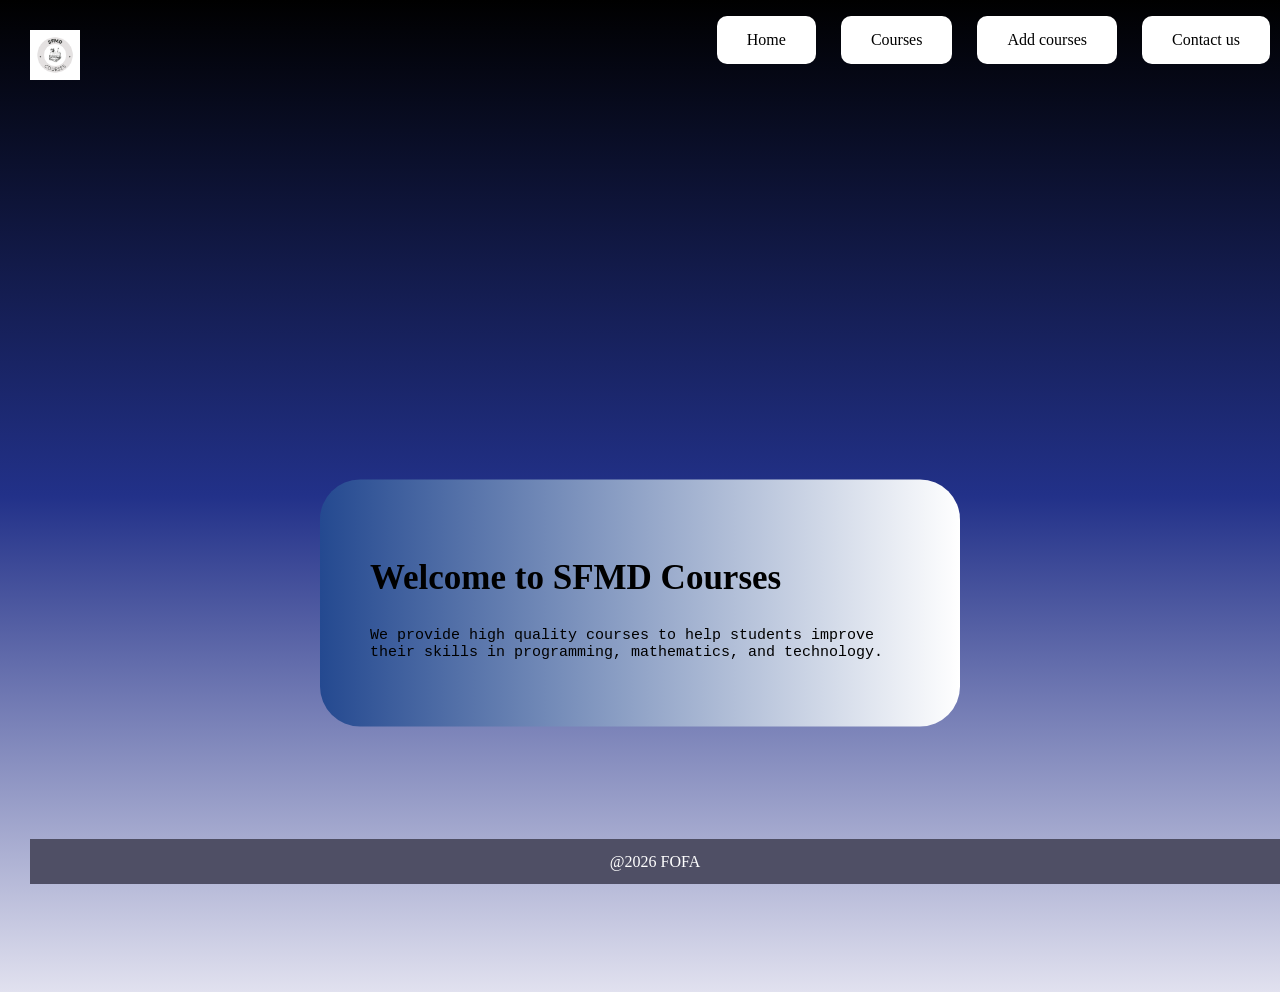
==== index.html @ 34dbae5d "Add files via upload" ====
<!DOCTYPE html>
<html lang="en">
<head>
    <meta charset="UTF-8">
    <meta name="viewport" content="width=device-width, initial-scale=1.0">
    <title>SFMD</title>
    <link rel="stylesheet" href="it.css">
</head>
<body>
    <!--Start Home-->
    <div class="container">
    <header class="header">
        <div class="logo">
            <img src="logo.png" alt="">
        </div>
        <nav class="links">
           <ul>
            <li><a href="index.html">Home</a></li>
            <li><a href="courses.html">Courses</a></li>
            <li><a href="add.html">Add courses</a></li>
            <li><a href="contact.html">Contact us</a></li>
           </ul>
        </nav>
    </header>
    <div class="home">
    <main class="text">
        <section>
            <h1>Welcome to SFMD Courses</h1>
            <p>
            We provide high quality courses to help students improve their skills
            in programming, mathematics, and technology.
        </p>
    </main>
    </div>
       <footer class="footer">
        <p>@2026 FOFA</p>
    </footer>
    </div>
    </div>
    <!--End Home-->
</body>
</html>
---- it.css ----
body{
    background: linear-gradient(to bottom, #000000, #223189, #e1e1ef);
    margin-left: 15px;
    margin-top: 15px;
    box-sizing: border-box;
}
.container{
    margin-top: auto;
    padding-left: 15px;
    padding-top: 15px;
}
@media (min-width:768px){
.container{
    width: 740px;
}
}
@media (min-width:992px){
.container{
    width: 760px;
}
}
@media (min-width:1200px){
.container{
    width: 1170px;
}}
.logo img{
    width: 50px;
}
ul{
    position: absolute;
    top: 0;
    right: 0px;
    list-style: none;
    display: flex;
    justify-content: space-between;
    transition: .3s;
}
li{
    transition: 0.3s;
}
header li{
    padding-left: 15px;
}
.text{
    padding: 50px;
    background: linear-gradient(to right, #244990, #ffffff);
    transition: .3s;
    transform: translate(-50%, -50%);
    position: absolute;
    left: 50%;
    bottom: 50px;
    border-radius: 40px;
}
.text:hover{
    transform: translate(-30%, -40%);

}
 .text h1{
    font-family: cursive;
    font-weight: 800;
    font-size: 35px;
}
.text p{
    font-family: monospace;
    font-size: 15px;
}
.footer p{
    display: flex;
    background-color: #4f4f65;
    color: white;
    height: 45px;
    justify-content: center;
    position: absolute;
    align-items: center;
    width: calc(100% - 30px);
    bottom: 0;
}
.links a{
    text-decoration: none;
    color: rgb(0 0 0);
    background-color: #ffffff;
    transition: 0.2s;
    border-radius: 10px;
    display: block;
    padding: 15px 30px;
    transition: 0.3s;
    margin-right: 10px;
}
.links a:hover{
    margin-left: 5px;
    background-color: rgb(97, 97, 111);
}
.home {
    background-size: cover;
    background-position: center;
    min-height: 100vh;
    width: 100%;
}
.table {
    width: 100%;
    background-color: white;
    position: relative;
    margin-bottom: 50%;
    transform: translate(10%, 50%);
}
.table thead {
    background-color: dimgray;
    color: white;
    transition: 0.6s;
}
thead:hover{
    background-color: cadetblue;
}
.table th,
.table td {
    padding:15px;
    text-align: center;
    border-bottom: 2px solid #eee;
    transition: 0.3s;
}
th :hover,
td:hover{
    color:goldenrod
}
input{
    width: 100%;
    position: relative;
}
.p3{
    margin: 50px;
    background-color: #eee;
    width: 500px;
    position: relative;
    left: 10%;
    height: 415px;
}
.add {
    display: flex;
    justify-content: center;
    margin-top: 50px;
}
section.p3 {
    background: white;
    padding: 30px;
    border-radius: 15px;
    width: 400px
}
.field {
    margin-bottom: 15px;
}
.field label {
    display: block;
    margin-bottom: 5px;
    font-weight: bold;
}
.field input,
.field textarea {
    padding: 10px;
    border-radius: 8px;
}
.field textarea {
    height: 80px;
}
button {
    width: 100%;
    padding: 10px;
    background: black;
    color: white;
    border-radius: 8px;
}
.contact {
  flex: 1;
  display: flex;
  justify-content: center;
  align-items: center;
  text-align: center;
  margin-bottom: 50%;
}
.contact h1 {
  font-size: 80px;
  margin-bottom: 10px;
  color: white;
}
.contact p {
  font-size: 20px;
  opacity: 0.8;
  color: white;
}

.logos{
    position: absolute;
    bottom: 60px;
    left: 50%;
    transform: translate(-50%, -50%);
}
.logos i{
    font-size: x-large;
    margin: 0px;
}
.logos a{
    color: white;
    margin-left: 5px;
    font-size: 50px;
}
.contact .link {
  display: block;
  font-size: 25px;
  color: #2c3e50;
  margin: 15px 0;
  text-decoration: none;
  font-weight: bold;
}
.social {
  margin-top: 20px;
  font-size: 18px;
}
.social i {
    color: white;
    font-size: 50px;
    margin-left: 10px;
}
.end{
        transform: translate(8%, 50%);
}
@media (max-width: 767px) {
    ul{
        flex-direction: column;
        padding:10px 0 ;
        width: 100%;
        position: relative;
        align-items: center;
    }
    header li {
        padding: 10px 0;
        width: 100%;
        text-align: center;
    }

    .links a {
        padding: 10px 20px;
        font-size: 14px;
    }
    .text {
        width: 90%;
        left: 5%; 
        transform: translate(-20px, -120%);
        padding: 20px;
    }

    .text h1 {
        font-size: 24px;
    }

    .special-heading {
        font-size: 60px;
        left: 0;
        text-align: center;
    }
    
    .home {
        width: 100%;
    }
    .p3{
        margin-top: 0;
        margin-left: -40px;

    }
    .table{
            transform: translate(-3%, 20%);
    }
    .contact p{
        margin-bottom:130px;
    }
    .contact h1 {
    font-size: 70px;
    }

}
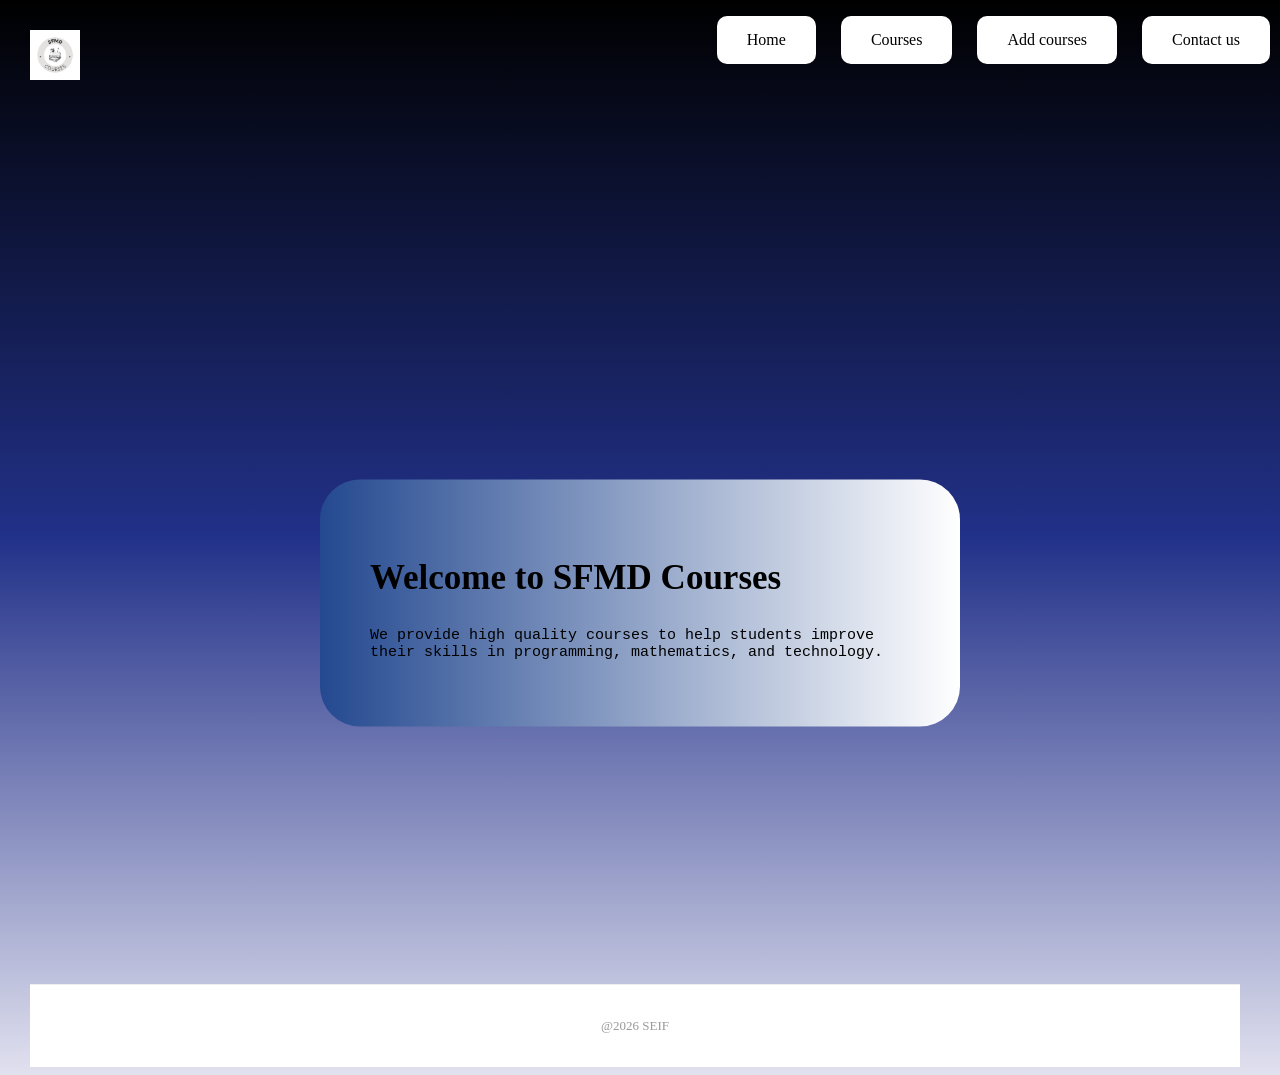
==== commit c417bbad: "Update index.html" ====
--- a/index.html
+++ b/index.html
@@ -33,10 +33,10 @@
     </main>
     </div>
        <footer class="footer">
-        <p>@2026 FOFA</p>
+        <p>@2026 SEIF</p>
     </footer>
     </div>
     </div>
     <!--End Home-->
 </body>
-</html>+</html>
--- a/it.css
+++ b/it.css
@@ -64,16 +64,14 @@
     font-family: monospace;
     font-size: 15px;
 }
-.footer p{
-    display: flex;
-    background-color: #4f4f65;
-    color: white;
-    height: 45px;
-    justify-content: center;
-    position: absolute;
-    align-items: center;
-    width: calc(100% - 30px);
-    bottom: 0;
+footer {
+  background-color: #fff; 
+  text-align: center;
+  padding: 20px;
+  color: #999;
+  font-size: 13px;
+  border-top: 1px solid #eee;
+  width: 100%;
 }
 .links a{
     text-decoration: none;
